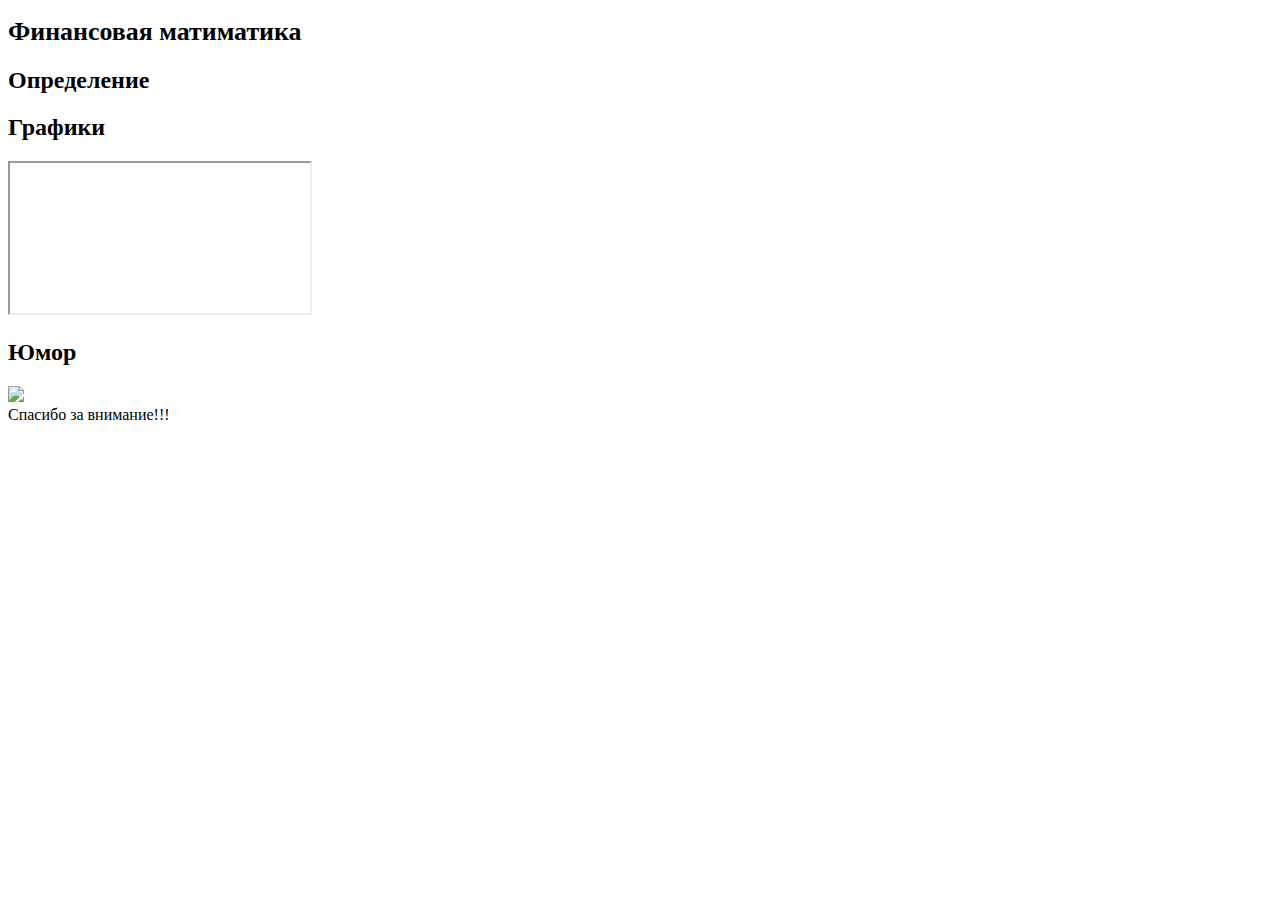
==== index.html @ 7f33ef76 "commit" ====
<!doctype html>
<html>
	<head>
		<meta charset="utf-8">
		<meta name="viewport" content="width=device-width, initial-scale=1.0, maximum-scale=1.0, user-scalable=no">

		<title>Финансовая математика</title>

		<link rel="stylesheet" href="dist/reset.css">
		<link rel="stylesheet" href="dist/reveal.css">
		<link rel="stylesheet" href="dist/theme/blood.css" id="theme">

		<!-- Theme used for syntax highlighted code -->
		<link rel="stylesheet" href="plugin/highlight/monokai.css" id="highlight-theme">
	</head>
	<body>
		<div class="reveal">
			<div class="slides">
				<section class="center" style="font-size: 81%;">
					<h1>Финансовая матиматика</h1>
				</section>
				<section class="center">
					<h2>Определение</h2>
				</section>
				<section data-markdown="markdown/fm.md"></section>
				<section>
					<section data-markdown style="font-size: 81%;">
						<script type="text/template">
							### Формулы наращения. Простые проценты

							Формула наращения: $S=P(1+ni)$

							Формула дисконтирования:
							$
							P=\dfrac{S}{1+ni}
							$

							Обозначения:  
							- $S$ - наращенная функция 
							- $P$ - изначальная сумма
							- $n$ - срок хранения
							- $i$ - ставка в годовых

						</script>
					</section>		
				</section>
				<section>
					<section data-markdown style="font-size: 81%;">
						<script type="text/template">
							### Формулы наращения. Сложные проценты

							Формула наращения: $S=P(1+i)^n$

							Формула дисконтирования:
							$
							P=S(1-d)^n
							$

							Обозначения:  
							- $S$ - наращенная функция 
							- $P$ - изначальная сумма
							- $n$ - срок хранения
							- $d$ - годовая учетная ставка ($0$<$d$<$1$)

						</script>
					</section>		
				</section>
				<section>
					<section data-markdown style="font-size: 81%;">
						<script type="text/template">
							### 3 Практики начисления процентов

							1. Германская - приблизительное число дней и финансовый год. 

							$n=\dfrac{360}{360}$	
						</script>
					</section>		
				</section>
				<section>
					<section data-markdown style="font-size: 81%;">
						<script type="text/template">
							### 3 Практики начисления процентов

							2. Французская - точное число дней проведения операции и финансовый год.
							
							$n=\dfrac{365}{360}$
						</script>
					</section>		
				</section>
				<section>
					<section data-markdown style="font-size: 81%;">
						<script type="text/template">
							### 3 Практики начисления процентов

							3. Английская - точное число дней проведения операции и фактическое количество дней в году.
							
							$n=\dfrac{365}{365}$ или $n=\dfrac{365}{366}$
						</script>
					</section>		
				</section>

				<section>
					<section data-markdown style="font-size: 81%;">
						<script type="text/template">
							### Примеры. Германский подход

							$P$ = 1000 руб.

							$i$ = 8%

							$K$= с 1 февраля по 31 мая

							S = 1000*(1+0.08*$\dfrac{120}{360}$) = 1026.67
						</script>
					</section>		
				</section>
				<section>
					<section data-markdown style="font-size: 81%;">
						<script type="text/template">
							### Примеры. Французский подход

							$P$ = 1000 руб.

							$i$ = 8%

							$K$= с 1 февраля по 31 мая

							S = 1000*(1+0.08*$\dfrac{119}{360}$) = 1026.44
						</script>
					</section>		
				</section>
				<section>
					<section data-markdown style="font-size: 81%;">
						<script type="text/template">
							### Примеры. Английский подход

							$P$ = 1000 руб.

							$i$ = 8%

							$K$= с 1 февраля по 31 мая (високосный год)

							S = 1000*(1+0.08*$\dfrac{120}{366}$) = 1026.23
						</script>
					</section>		
				</section>
				
				
				<section class="center">
					<h2>Графики</h2>
				</section>
					<section data-markdown="markdown/line_chart.md"></section>
					<section data-markdown="markdown/candlestick.md"></section>
					<section data-fullscreen>
						<iframe data-src="html/candlestick.html"
						class="stretch"></iframe>
					</section>
					<section class="center">
						<h2>Юмор</h2>
						<!-- Высокое качество-->
						<section data-background-image="html/img/bez.png" data-background-size="contain"></section>
						<!-- Вертикальная-->
						<section data-background-image="html/img/max.jpg" data-background-size="contain"></section>
						<!-- Низкого качество-->
						<section><img src="html/img/images.jfif"></section>
					</section>
					<section class="center" data-menu-title="Заключительный">
						Спасибо за внимание!!!
					</section>
			</div>
		</div>

		<script src="dist/reveal.js"></script>
		<script src="plugin/notes/notes.js"></script>
		<script src="plugin/markdown/markdown.js"></script>
		<script src="plugin/highlight/highlight.js"></script>
		<script>
			// More info about initialization & config:
			// - https://revealjs.com/initialization/
			// - https://revealjs.com/config/
			Reveal.initialize({
				hash: true,
				center: false,
				slideNumber: true,
				controls:true,
				dependencies:[
					{
						src:'plugin/menu/menu.js'
					},
					{
						src:'plugin/fullscreen/fullscreen.js'
					},
					{
						src:'plugin/katex/katex.js',
						async:true,
					},
				],

			menu: {
				numbers: true,
				markers: true,
			},
				// Learn about plugins: https://revealjs.com/plugins/
				plugins: [ RevealMarkdown, RevealHighlight, RevealNotes ]
			});
		</script>
	</body>
</html>
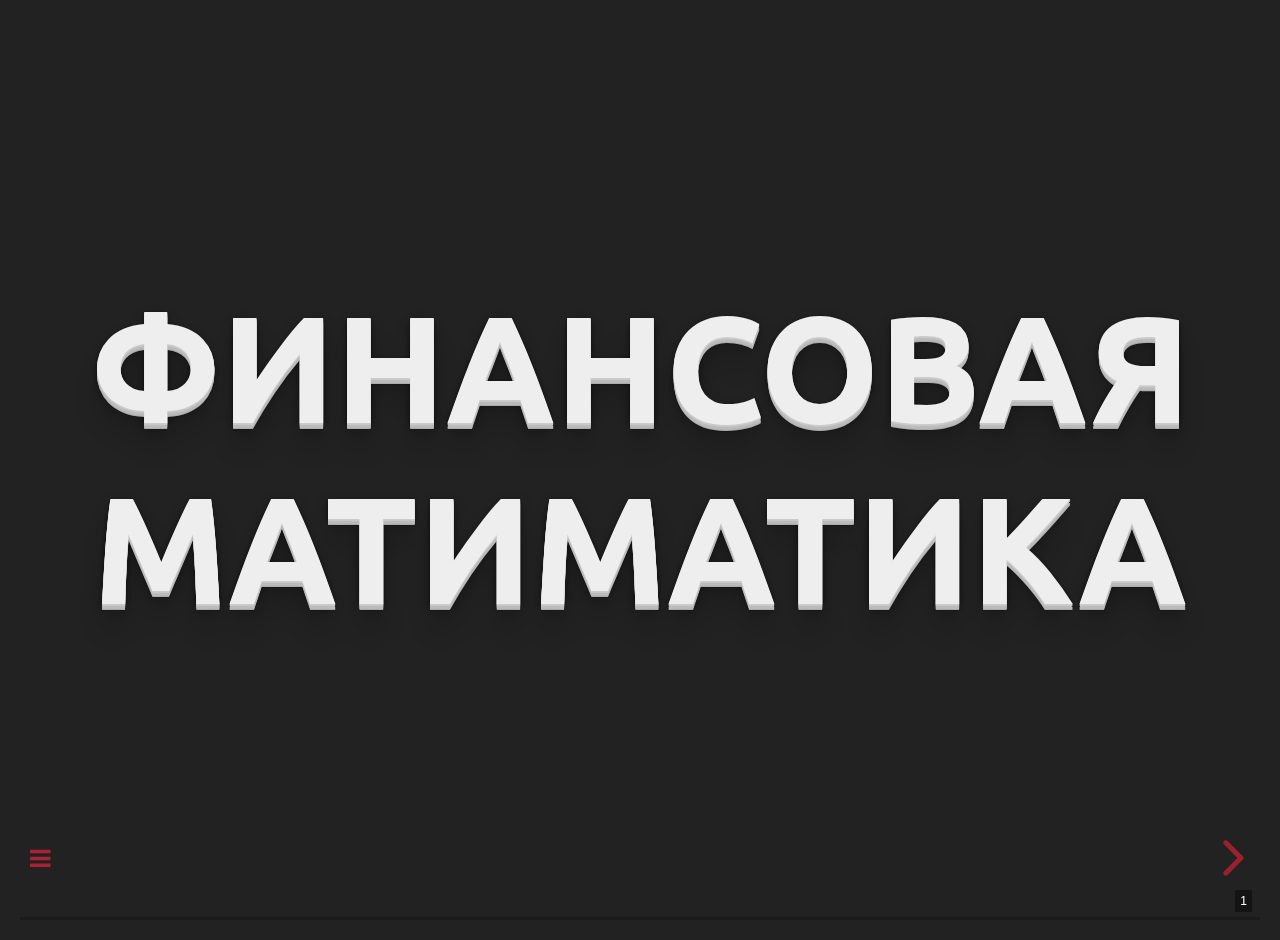
==== commit 576dff71: "commit" ====
--- a/index.html
+++ b/index.html
@@ -144,31 +144,547 @@
 						</script>
 					</section>		
 				</section>
+				<style>
+					body {
+					font-family: Arial, sans-serif;
+					background-color: #f2f2f2;
+					padding: 20px;
+					}
+
+					h1 {
+					text-align: center;
+					color: #333;
+					margin-bottom: 20px;
+					}
+
+					form {
+					background-color: #fff;
+					border-radius: 10px;
+					padding: 20px;
+					box-shadow: 0 0 10px rgba(0, 0, 0, 0.2);
+					}
+
+					label {
+					display: block;
+					margin-bottom: 10px;
+					color: #555;
+					}
+
+					input[type="number"] {
+					width: 100%;
+					padding: 10px;
+					border-radius: 5px;
+					border: none;
+					background-color: #f2f2f2;
+					margin-bottom: 20px;
+					font-size: 16px;
+					}
+
+					input[type="submit"] {
+					background-color: #4caf50;
+					color: #fff;
+					padding: 10px 20px;
+					border: none;
+					border-radius: 5px;
+					cursor: pointer;
+					font-size: 16px;
+					}
+
+					input[type="submit"]:hover {
+					background-color: #3e8e41;
+					}
+
+					.result {
+					background-color: #fff;
+					border-radius: 10px;
+					padding: 20px;
+					box-shadow: 0 0 10px rgba(0, 0, 0, 0.2);
+					margin-top: 20px;
+					}
+
+					.result h2 {
+					margin-top: 0;
+					color: #333;
+					margin-bottom: 20px;
+					}
+
+					.result p {
+					font-size: 20px;
+					color: #555;
+					margin-bottom: 10px;
+					}
+
+					.sum {
+					color: #4caf50;
+					font-weight: bold;
+					}
+
+					.sum::after {
+					content: "\20BD";
+					margin-left: 5px;
+					}
+				</style>
+				<section style="font-size: 30%;">
+					<h3>Кредитный калькулятор.Французский подход</h3>
+
+					<!-- Форма кредитного калькулятора -->
+					<form id="loan-form">
+					<label>Сумма кредита:</label>
+					<input
+						type="number"
+						id="amount"
+						placeholder="Введите сумму кредита"
+						required
+					/>
+
+					<label >Процентная ставка:</label>
+					<input
+						type="number"
+						step="0.01"
+						id="interest"
+						placeholder="Введите процентную ставку"
+						required
+					/>
+
+					<label>Срок погашения:</label>
+					<input
+						type="number"
+						id="days"
+						placeholder="Введите срок погашения в днях"
+						required
+					/>
+
+					<input type="submit" value="Рассчитать" />
+					</form>
+
+					<!-- Раздел результатов кредитного калькулятора -->
+					<div id="results" class="result"></div>
+				</section>
+
+
+
+
+				<style>
+					body {
+					font-family: Arial, sans-serif;
+					background-color: #f2f2f2;
+					padding: 20px;
+					}
+
+					h1 {
+					text-align: center;
+					color: #333;
+					margin-bottom: 20px;
+					}
+
+					form {
+					background-color: #fff;
+					border-radius: 10px;
+					padding: 20px;
+					box-shadow: 0 0 10px rgba(0, 0, 0, 0.2);
+					}
+
+					label {
+					display: block;
+					margin-bottom: 10px;
+					color: #555;
+					}
+
+					input[type="number"] {
+					width: 100%;
+					padding: 10px;
+					border-radius: 5px;
+					border: none;
+					background-color: #f2f2f2;
+					margin-bottom: 20px;
+					font-size: 16px;
+					}
+
+					input[type="submit"] {
+					background-color: #4caf50;
+					color: #fff;
+					padding: 10px 20px;
+					border: none;
+					border-radius: 5px;
+					cursor: pointer;
+					font-size: 16px;
+					}
+
+					input[type="submit"]:hover {
+					background-color: #3e8e41;
+					}
+
+					.result {
+					background-color: #fff;
+					border-radius: 10px;
+					padding: 20px;
+					box-shadow: 0 0 10px rgba(0, 0, 0, 0.2);
+					margin-top: 20px;
+					}
+
+					.result h2 {
+					margin-top: 0;
+					color: #333;
+					margin-bottom: 20px;
+					}
+
+					.result p {
+					font-size: 20px;
+					color: #555;
+					margin-bottom: 10px;
+					}
+
+					.sum {
+					color: #4caf50;
+					font-weight: bold;
+					}
+
+					.sum::after {
+					content: "\20BD";
+					margin-left: 5px;
+					}
+				</style>
+				<section style="font-size: 30%;">
+					<h3>Кредитный калькулятор.Германский подход</h3>
+
+					<!-- Форма кредитного калькулятора -->
+					<form id="loan-form1">
+					<label>Сумма кредита:</label>
+					<input
+						type="number"
+						id="amount"
+						placeholder="Введите сумму кредита"
+						required
+					/>
+
+					<label >Процентная ставка:</label>
+					<input
+						type="number"
+						step="0.01"
+						id="interest"
+						placeholder="Введите процентную ставку"
+						required
+					/>
+
+					<label>Срок погашения:</label>
+					<input
+						type="number"
+						id="days"
+						placeholder="Введите срок погашения в днях"
+						required
+					/>
+
+					<input id="k2" type="submit" value="Рассчитать" />
+					</form>
+
+					<!-- Раздел результатов кредитного калькулятора -->
+					<div id="results2" class="result"></div>
+				</section>
+
+
+				<style>
+					body {
+					font-family: Arial, sans-serif;
+					background-color: #f2f2f2;
+					padding: 20px;
+					}
+
+					h1 {
+					text-align: center;
+					color: #333;
+					margin-bottom: 20px;
+					}
+
+					form {
+					background-color: #fff;
+					border-radius: 10px;
+					padding: 20px;
+					box-shadow: 0 0 10px rgba(0, 0, 0, 0.2);
+					}
+
+					label {
+					display: block;
+					margin-bottom: 10px;
+					color: #555;
+					}
+
+					input[type="number"] {
+					width: 100%;
+					padding: 10px;
+					border-radius: 5px;
+					border: none;
+					background-color: #f2f2f2;
+					margin-bottom: 20px;
+					font-size: 16px;
+					}
+
+					input[type="submit"] {
+					background-color: #4caf50;
+					color: #fff;
+					padding: 10px 20px;
+					border: none;
+					border-radius: 5px;
+					cursor: pointer;
+					font-size: 16px;
+					}
+
+					input[type="submit"]:hover {
+					background-color: #3e8e41;
+					}
+
+					.result {
+					background-color: #fff;
+					border-radius: 10px;
+					padding: 20px;
+					box-shadow: 0 0 10px rgba(0, 0, 0, 0.2);
+					margin-top: 20px;
+					}
+
+					.result h2 {
+					margin-top: 0;
+					color: #333;
+					margin-bottom: 20px;
+					}
+
+					.result p {
+					font-size: 20px;
+					color: #555;
+					margin-bottom: 10px;
+					}
+
+					.sum {
+					color: #4caf50;
+					font-weight: bold;
+					}
+
+					.sum::after {
+					content: "\20BD";
+					margin-left: 5px;
+					}
+				</style>
+				<section style="font-size: 30%;">
+					<h3>Кредитный калькулятор.Английский подход</h3>
+
+					<!-- Форма кредитного калькулятора -->
+					<form id="loan-form2">
+					<label>Сумма кредита:</label>
+					<input
+						type="number"
+						id="amount"
+						placeholder="Введите сумму кредита"
+						required
+					/>
+
+					<label >Процентная ставка:</label>
+					<input
+						type="number"
+						step="0.01"
+						id="interest"
+						placeholder="Введите процентную ставку"
+						required
+					/>
+
+					<label>Срок погашения:</label>
+					<input
+						type="number"
+						id="days"
+						placeholder="Введите срок погашения в днях"
+						required
+					/>
+
+					<input id="k3" type="submit" value="Рассчитать" />
+					</form>
+
+					<!-- Раздел результатов кредитного калькулятора -->
+					<div id="results3" class="result"></div>
+				</section>
 				
-				
-				<section class="center">
-					<h2>Графики</h2>
-				</section>
-					<section data-markdown="markdown/line_chart.md"></section>
-					<section data-markdown="markdown/candlestick.md"></section>
-					<section data-fullscreen>
-						<iframe data-src="html/candlestick.html"
-						class="stretch"></iframe>
+					<section class="center" data-menu-title="Порядковый номер дней в год">
+						<h6>Порядковый номер дней в год</h6>
+						<!-- Высокое качество-->
+						<section>
+							<img src="html/img/tabl.png" width="400px">
+						</section>
 					</section>
-					<section class="center">
-						<h2>Юмор</h2>
+					<section class="center"  data-menu-title="Порядковый номер дней в год">
+						<section>
+							<img src="html/img/tablv.png" width="400px">
+						</section>
+					</section>
+
+					<section class="center" data-menu-title="Исходный код">
+						<h3>Исходный код</h3>
+						<section><img src="html/img/kod1.png" width="450px"></section>
+						<section><img src="html/img/kod2.png" width="450px"></section>
+						<section><img src="html/img/kod3.png" width="450px"></section>
+					</section>
+					
+
+
+					<section class="center" data-menu-title="Юмор">
+						<h3>Юмор</h3>
 						<!-- Высокое качество-->
-						<section data-background-image="html/img/bez.png" data-background-size="contain"></section>
+						<section><img src="html/img/bank.jfif" width="400px"></section>
+						<!-- Низкого качество-->
+						<section><img src="html/img/dobby.jfif"></section>
 						<!-- Вертикальная-->
-						<section data-background-image="html/img/max.jpg" data-background-size="contain"></section>
-						<!-- Низкого качество-->
-						<section><img src="html/img/images.jfif"></section>
+						<section data-background-image="html/img/db.jpg" data-background-size="contain"></section>
 					</section>
+
+
+
 					<section class="center" data-menu-title="Заключительный">
 						Спасибо за внимание!!!
 					</section>
+					
 			</div>
 		</div>
+		
+
+		<script>
+			// Функция для расчета ежемесячного платежа
+				function calculatePayment() {
+				// Получаем входные значения
+				var amount = document.getElementById("amount").value;
+				var interest = document.getElementById("interest").value;
+				var days = document.getElementById("days").value;
+
+				// Рассчитываем ежемесячную процентную ставку и количество платежей
+				var monthlyInterest = interest / 100 ;
+				var payments = (days-1) /360;
+
+				// Рассчитываем ежемесячный платеж
+				var x = amount*(1+payments*monthlyInterest);
+				var monthlyPayment = (amount * x * monthlyInterest) / (x - 1);
+
+				// Округляем ежемесячный платеж до двух знаков после запятой
+				monthlyPayment = monthlyPayment.toFixed(2);
+
+				// Рассчитываем общую сумму платежа
+				var totalPayment = (monthlyPayment * days).toFixed(2);
+
+				// Рассчитаем сумму переплат
+				var totalInterest = (x - amount).toFixed(2);
+
+				// Показываем результаты
+				var html = "<h2>Результаты</h2>";
+				html +=
+					"<p>Ежемесячный платеж: <span class='sum'>" +
+					monthlyPayment +
+					"</span></p>";
+				html +=
+					"<p>Общая сумма платежа: <span class='sum'>" + x + "</span></p>";
+				html += "<p>Переплата: <span class='sum'>" + totalInterest + "</span></p>";
+
+				// Обновляем раздел результатов
+				document.getElementById("results").innerHTML = html;
+				}
+
+				// Прикрепляем функцию расчета платежа к событию отправки формы
+				document.getElementById("loan-form").addEventListener("submit", function (e) {
+				e.preventDefault();
+				calculatePayment();
+				});
+		</script>
+
+
+
+
+		<script>
+			// Функция для расчета ежемесячного платежа
+				function calculatePayment1() {
+				// Получаем входные значения
+				var amount = document.getElementById("amount").value;
+				var interest = document.getElementById("interest").value;
+				var days = document.getElementById("days").value;
+
+				// Рассчитываем ежемесячную процентную ставку и количество платежей
+				var monthlyInterest = interest / 100 ;
+				var payments = days /360;
+
+				// Рассчитываем ежемесячный платеж
+				var x = amount*(1+payments*monthlyInterest);
+				var monthlyPayment = (amount * x * monthlyInterest) / (x - 1);
+
+				// Округляем ежемесячный платеж до двух знаков после запятой
+				monthlyPayment = monthlyPayment.toFixed(2);
+
+				// Рассчитываем общую сумму платежа
+				var totalPayment = (monthlyPayment * days).toFixed(2);
+
+				// Рассчитаем сумму переплат
+				var totalInterest = (x - amount).toFixed(2);
+
+				// Показываем результаты
+				var html = "<h2>Результаты</h2>";
+				html +=
+					"<p>Ежемесячный платеж: <span class='sum'>" +
+					monthlyPayment +
+					"</span></p>";
+				html +=
+					"<p>Общая сумма платежа: <span class='sum'>" + x + "</span></p>";
+				html += "<p>Переплата: <span class='sum'>" + totalInterest + "</span></p>";
+
+				// Обновляем раздел результатов
+				document.getElementById("results2").innerHTML = html;
+				}
+
+				// Прикрепляем функцию расчета платежа к событию отправки формы
+				document.getElementById("loan-form1").addEventListener("submit", function (e) {
+				e.preventDefault();
+				calculatePayment1();
+				});
+		</script>
+
+
+
+		<script>
+			// Функция для расчета ежемесячного платежа
+				function calculatePayment2() {
+				// Получаем входные значения
+				var amount = document.getElementById("amount").value;
+				var interest = document.getElementById("interest").value;
+				var days = document.getElementById("days").value;
+
+				// Рассчитываем ежемесячную процентную ставку и количество платежей
+				var monthlyInterest = interest / 100 ;
+				var payments = days /366;
+
+				// Рассчитываем ежемесячный платеж
+				var x = amount*(1+payments*monthlyInterest);
+				var monthlyPayment = (amount * x * monthlyInterest) / (x - 1);
+
+				// Округляем ежемесячный платеж до двух знаков после запятой
+				monthlyPayment = monthlyPayment.toFixed(2);
+
+				// Рассчитываем общую сумму платежа
+				var totalPayment = (monthlyPayment * days).toFixed(2);
+
+				// Рассчитаем сумму переплат
+				var totalInterest = (x - amount).toFixed(2);
+
+				// Показываем результаты
+				var html = "<h2>Результаты</h2>";
+				html +=
+					"<p>Ежемесячный платеж: <span class='sum'>" +
+					monthlyPayment +
+					"</span></p>";
+				html +=
+					"<p>Общая сумма платежа: <span class='sum'>" + x + "</span></p>";
+				html += "<p>Переплата: <span class='sum'>" + totalInterest + "</span></p>";
+
+				// Обновляем раздел результатов
+				document.getElementById("results3").innerHTML = html;
+				}
+
+				// Прикрепляем функцию расчета платежа к событию отправки формы
+				document.getElementById("loan-form2").addEventListener("submit", function (e) {
+				e.preventDefault();
+				calculatePayment2();
+				});
+		</script>
+
+
 
 		<script src="dist/reveal.js"></script>
 		<script src="plugin/notes/notes.js"></script>
--- a/dist/reveal.css
+++ b/dist/reveal.css
@@ -0,0 +1,8 @@
+/*!
+* reveal.js 4.0.2
+* https://revealjs.com
+* MIT licensed
+*
+* Copyright (C) 2020 Hakim El Hattab, https://hakim.se
+*/
+.reveal .r-stretch,.reveal .stretch{max-width:none;max-height:none}.reveal pre.r-stretch code,.reveal pre.stretch code{height:100%;max-height:100%;box-sizing:border-box}.reveal .r-stack{display:grid}.reveal .r-stack>*{grid-area:1/1;margin:auto}.reveal .r-hstack,.reveal .r-vstack{display:flex}.reveal .r-vstack{flex-direction:column;align-items:center;justify-content:center}.reveal .r-hstack{flex-direction:row;align-items:center;justify-content:center}.reveal .items-stretch{align-items:stretch}.reveal .items-start{align-items:flex-start}.reveal .items-center{align-items:center}.reveal .items-end{align-items:flex-end}.reveal .justify-between{justify-content:space-between}.reveal .justify-around{justify-content:space-around}.reveal .justify-start{justify-content:flex-start}.reveal .justify-center{justify-content:center}.reveal .justify-end{justify-content:flex-end}html.reveal-full-page{width:100%;height:100%;height:100vh;height:calc(var(--vh,1vh) * 100);overflow:hidden}.reveal-viewport{height:100%;overflow:hidden;position:relative;line-height:1;margin:0;background-color:#fff;color:#000}.reveal .slides section .fragment{opacity:0;visibility:hidden;transition:all .2s ease;will-change:opacity}.reveal .slides section .fragment.visible{opacity:1;visibility:inherit}.reveal .slides section .fragment.disabled{transition:none}.reveal .slides section .fragment.grow{opacity:1;visibility:inherit}.reveal .slides section .fragment.grow.visible{transform:scale(1.3)}.reveal .slides section .fragment.shrink{opacity:1;visibility:inherit}.reveal .slides section .fragment.shrink.visible{transform:scale(.7)}.reveal .slides section .fragment.zoom-in{transform:scale(.1)}.reveal .slides section .fragment.zoom-in.visible{transform:none}.reveal .slides section .fragment.fade-out{opacity:1;visibility:inherit}.reveal .slides section .fragment.fade-out.visible{opacity:0;visibility:hidden}.reveal .slides section .fragment.semi-fade-out{opacity:1;visibility:inherit}.reveal .slides section .fragment.semi-fade-out.visible{opacity:.5;visibility:inherit}.reveal .slides section .fragment.strike{opacity:1;visibility:inherit}.reveal .slides section .fragment.strike.visible{text-decoration:line-through}.reveal .slides section .fragment.fade-up{transform:translate(0,40px)}.reveal .slides section .fragment.fade-up.visible{transform:translate(0,0)}.reveal .slides section .fragment.fade-down{transform:translate(0,-40px)}.reveal .slides section .fragment.fade-down.visible{transform:translate(0,0)}.reveal .slides section .fragment.fade-right{transform:translate(-40px,0)}.reveal .slides section .fragment.fade-right.visible{transform:translate(0,0)}.reveal .slides section .fragment.fade-left{transform:translate(40px,0)}.reveal .slides section .fragment.fade-left.visible{transform:translate(0,0)}.reveal .slides section .fragment.current-visible,.reveal .slides section .fragment.fade-in-then-out{opacity:0;visibility:hidden}.reveal .slides section .fragment.current-visible.current-fragment,.reveal .slides section .fragment.fade-in-then-out.current-fragment{opacity:1;visibility:inherit}.reveal .slides section .fragment.fade-in-then-semi-out{opacity:0;visibility:hidden}.reveal .slides section .fragment.fade-in-then-semi-out.visible{opacity:.5;visibility:inherit}.reveal .slides section .fragment.fade-in-then-semi-out.current-fragment{opacity:1;visibility:inherit}.reveal .slides section .fragment.highlight-blue,.reveal .slides section .fragment.highlight-current-blue,.reveal .slides section .fragment.highlight-current-green,.reveal .slides section .fragment.highlight-current-red,.reveal .slides section .fragment.highlight-green,.reveal .slides section .fragment.highlight-red{opacity:1;visibility:inherit}.reveal .slides section .fragment.highlight-red.visible{color:#ff2c2d}.reveal .slides section .fragment.highlight-green.visible{color:#17ff2e}.reveal .slides section .fragment.highlight-blue.visible{color:#1b91ff}.reveal .slides section .fragment.highlight-current-red.current-fragment{color:#ff2c2d}.reveal .slides section .fragment.highlight-current-green.current-fragment{color:#17ff2e}.reveal .slides section .fragment.highlight-current-blue.current-fragment{color:#1b91ff}.reveal:after{content:'';font-style:italic}.reveal iframe{z-index:1}.reveal a{position:relative}@keyframes bounce-right{0%,10%,25%,40%,50%{transform:translateX(0)}20%{transform:translateX(10px)}30%{transform:translateX(-5px)}}@keyframes bounce-left{0%,10%,25%,40%,50%{transform:translateX(0)}20%{transform:translateX(-10px)}30%{transform:translateX(5px)}}@keyframes bounce-down{0%,10%,25%,40%,50%{transform:translateY(0)}20%{transform:translateY(10px)}30%{transform:translateY(-5px)}}.reveal .controls{display:none;position:absolute;top:auto;bottom:12px;right:12px;left:auto;z-index:11;color:#000;pointer-events:none;font-size:10px}.reveal .controls button{position:absolute;padding:0;background-color:transparent;border:0;outline:0;cursor:pointer;color:currentColor;transform:scale(.9999);transition:color .2s ease,opacity .2s ease,transform .2s ease;z-index:2;pointer-events:auto;font-size:inherit;visibility:hidden;opacity:0;-webkit-appearance:none;-webkit-tap-highlight-color:transparent}.reveal .controls .controls-arrow:after,.reveal .controls .controls-arrow:before{content:'';position:absolute;top:0;left:0;width:2.6em;height:.5em;border-radius:.25em;background-color:currentColor;transition:all .15s ease,background-color .8s ease;transform-origin:.2em 50%;will-change:transform}.reveal .controls .controls-arrow{position:relative;width:3.6em;height:3.6em}.reveal .controls .controls-arrow:before{transform:translateX(.5em) translateY(1.55em) rotate(45deg)}.reveal .controls .controls-arrow:after{transform:translateX(.5em) translateY(1.55em) rotate(-45deg)}.reveal .controls .controls-arrow:hover:before{transform:translateX(.5em) translateY(1.55em) rotate(40deg)}.reveal .controls .controls-arrow:hover:after{transform:translateX(.5em) translateY(1.55em) rotate(-40deg)}.reveal .controls .controls-arrow:active:before{transform:translateX(.5em) translateY(1.55em) rotate(36deg)}.reveal .controls .controls-arrow:active:after{transform:translateX(.5em) translateY(1.55em) rotate(-36deg)}.reveal .controls .navigate-left{right:6.4em;bottom:3.2em;transform:translateX(-10px)}.reveal .controls .navigate-left.highlight{animation:bounce-left 2s 50 both ease-out}.reveal .controls .navigate-right{right:0;bottom:3.2em;transform:translateX(10px)}.reveal .controls .navigate-right .controls-arrow{transform:rotate(180deg)}.reveal .controls .navigate-right.highlight{animation:bounce-right 2s 50 both ease-out}.reveal .controls .navigate-up{right:3.2em;bottom:6.4em;transform:translateY(-10px)}.reveal .controls .navigate-up .controls-arrow{transform:rotate(90deg)}.reveal .controls .navigate-down{right:3.2em;bottom:-1.4em;padding-bottom:1.4em;transform:translateY(10px)}.reveal .controls .navigate-down .controls-arrow{transform:rotate(-90deg)}.reveal .controls .navigate-down.highlight{animation:bounce-down 2s 50 both ease-out}.reveal .controls[data-controls-back-arrows=faded] .navigate-up.enabled{opacity:.3}.reveal .controls[data-controls-back-arrows=faded] .navigate-up.enabled:hover{opacity:1}.reveal .controls[data-controls-back-arrows=hidden] .navigate-up.enabled{opacity:0;visibility:hidden}.reveal .controls .enabled{visibility:visible;opacity:.9;cursor:pointer;transform:none}.reveal .controls .enabled.fragmented{opacity:.5}.reveal .controls .enabled.fragmented:hover,.reveal .controls .enabled:hover{opacity:1}.reveal:not(.rtl) .controls[data-controls-back-arrows=faded] .navigate-left.enabled{opacity:.3}.reveal:not(.rtl) .controls[data-controls-back-arrows=faded] .navigate-left.enabled:hover{opacity:1}.reveal:not(.rtl) .controls[data-controls-back-arrows=hidden] .navigate-left.enabled{opacity:0;visibility:hidden}.reveal.rtl .controls[data-controls-back-arrows=faded] .navigate-right.enabled{opacity:.3}.reveal.rtl .controls[data-controls-back-arrows=faded] .navigate-right.enabled:hover{opacity:1}.reveal.rtl .controls[data-controls-back-arrows=hidden] .navigate-right.enabled{opacity:0;visibility:hidden}.reveal[data-navigation-mode=linear].has-horizontal-slides .navigate-down,.reveal[data-navigation-mode=linear].has-horizontal-slides .navigate-up{display:none}.reveal:not(.has-vertical-slides) .controls .navigate-left,.reveal[data-navigation-mode=linear].has-horizontal-slides .navigate-left{bottom:1.4em;right:5.5em}.reveal:not(.has-vertical-slides) .controls .navigate-right,.reveal[data-navigation-mode=linear].has-horizontal-slides .navigate-right{bottom:1.4em;right:.5em}.reveal:not(.has-horizontal-slides) .controls .navigate-up{right:1.4em;bottom:5em}.reveal:not(.has-horizontal-slides) .controls .navigate-down{right:1.4em;bottom:.5em}.reveal.has-dark-background .controls{color:#fff}.reveal.has-light-background .controls{color:#000}.reveal.no-hover .controls .controls-arrow:active:before,.reveal.no-hover .controls .controls-arrow:hover:before{transform:translateX(.5em) translateY(1.55em) rotate(45deg)}.reveal.no-hover .controls .controls-arrow:active:after,.reveal.no-hover .controls .controls-arrow:hover:after{transform:translateX(.5em) translateY(1.55em) rotate(-45deg)}@media screen and (min-width:500px){.reveal .controls[data-controls-layout=edges]{top:0;right:0;bottom:0;left:0}.reveal .controls[data-controls-layout=edges] .navigate-down,.reveal .controls[data-controls-layout=edges] .navigate-left,.reveal .controls[data-controls-layout=edges] .navigate-right,.reveal .controls[data-controls-layout=edges] .navigate-up{bottom:auto;right:auto}.reveal .controls[data-controls-layout=edges] .navigate-left{top:50%;left:.8em;margin-top:-1.8em}.reveal .controls[data-controls-layout=edges] .navigate-right{top:50%;right:.8em;margin-top:-1.8em}.reveal .controls[data-controls-layout=edges] .navigate-up{top:.8em;left:50%;margin-left:-1.8em}.reveal .controls[data-controls-layout=edges] .navigate-down{bottom:-.3em;left:50%;margin-left:-1.8em}}.reveal .progress{position:absolute;display:none;height:3px;width:100%;bottom:0;left:0;z-index:10;background-color:rgba(0,0,0,.2);color:#fff}.reveal .progress:after{content:'';display:block;position:absolute;height:10px;width:100%;top:-10px}.reveal .progress span{display:block;height:100%;width:100%;background-color:currentColor;transition:transform .8s cubic-bezier(.26,.86,.44,.985);transform-origin:0 0;transform:scaleX(0)}.reveal .slide-number{position:absolute;display:block;right:8px;bottom:8px;z-index:31;font-family:Helvetica,sans-serif;font-size:12px;line-height:1;color:#fff;background-color:rgba(0,0,0,.4);padding:5px}.reveal .slide-number a{color:currentColor}.reveal .slide-number-delimiter{margin:0 3px}.reveal{position:relative;width:100%;height:100%;overflow:hidden;touch-action:pinch-zoom}.reveal.embedded{touch-action:pan-y}.reveal .slides{position:absolute;width:100%;height:100%;top:0;right:0;bottom:0;left:0;margin:auto;pointer-events:none;overflow:visible;z-index:1;text-align:center;perspective:600px;perspective-origin:50% 40%}.reveal .slides>section{perspective:600px}.reveal .slides>section,.reveal .slides>section>section{display:none;position:absolute;width:100%;padding:20px 0;pointer-events:auto;z-index:10;transform-style:flat;transition:transform-origin .8s cubic-bezier(.26,.86,.44,.985),transform .8s cubic-bezier(.26,.86,.44,.985),visibility .8s cubic-bezier(.26,.86,.44,.985),opacity .8s cubic-bezier(.26,.86,.44,.985)}.reveal[data-transition-speed=fast] .slides section{transition-duration:.4s}.reveal[data-transition-speed=slow] .slides section{transition-duration:1.2s}.reveal .slides section[data-transition-speed=fast]{transition-duration:.4s}.reveal .slides section[data-transition-speed=slow]{transition-duration:1.2s}.reveal .slides>section.stack{padding-top:0;padding-bottom:0;pointer-events:none;height:100%}.reveal .slides>section.present,.reveal .slides>section>section.present{display:block;z-index:11;opacity:1}.reveal .slides>section:empty,.reveal .slides>section>section:empty,.reveal .slides>section>section[data-background-interactive],.reveal .slides>section[data-background-interactive]{pointer-events:none}.reveal.center,.reveal.center .slides,.reveal.center .slides section{min-height:0!important}.reveal .slides>section:not(.present),.reveal .slides>section>section:not(.present){pointer-events:none}.reveal.overview .slides>section,.reveal.overview .slides>section>section{pointer-events:auto}.reveal .slides>section.future,.reveal .slides>section.past,.reveal .slides>section>section.future,.reveal .slides>section>section.past{opacity:0}.reveal.slide section{-webkit-backface-visibility:hidden;backface-visibility:hidden}.reveal .slides>section[data-transition=slide].past,.reveal .slides>section[data-transition~=slide-out].past,.reveal.slide .slides>section:not([data-transition]).past{transform:translate(-150%,0)}.reveal .slides>section[data-transition=slide].future,.reveal .slides>section[data-transition~=slide-in].future,.reveal.slide .slides>section:not([data-transition]).future{transform:translate(150%,0)}.reveal .slides>section>section[data-transition=slide].past,.reveal .slides>section>section[data-transition~=slide-out].past,.reveal.slide .slides>section>section:not([data-transition]).past{transform:translate(0,-150%)}.reveal .slides>section>section[data-transition=slide].future,.reveal .slides>section>section[data-transition~=slide-in].future,.reveal.slide .slides>section>section:not([data-transition]).future{transform:translate(0,150%)}.reveal.linear section{-webkit-backface-visibility:hidden;backface-visibility:hidden}.reveal .slides>section[data-transition=linear].past,.reveal .slides>section[data-transition~=linear-out].past,.reveal.linear .slides>section:not([data-transition]).past{transform:translate(-150%,0)}.reveal .slides>section[data-transition=linear].future,.reveal .slides>section[data-transition~=linear-in].future,.reveal.linear .slides>section:not([data-transition]).future{transform:translate(150%,0)}.reveal .slides>section>section[data-transition=linear].past,.reveal .slides>section>section[data-transition~=linear-out].past,.reveal.linear .slides>section>section:not([data-transition]).past{transform:translate(0,-150%)}.reveal .slides>section>section[data-transition=linear].future,.reveal .slides>section>section[data-transition~=linear-in].future,.reveal.linear .slides>section>section:not([data-transition]).future{transform:translate(0,150%)}.reveal .slides section[data-transition=default].stack,.reveal.default .slides section.stack{transform-style:preserve-3d}.reveal .slides>section[data-transition=default].past,.reveal .slides>section[data-transition~=default-out].past,.reveal.default .slides>section:not([data-transition]).past{transform:translate3d(-100%,0,0) rotateY(-90deg) translate3d(-100%,0,0)}.reveal .slides>section[data-transition=default].future,.reveal .slides>section[data-transition~=default-in].future,.reveal.default .slides>section:not([data-transition]).future{transform:translate3d(100%,0,0) rotateY(90deg) translate3d(100%,0,0)}.reveal .slides>section>section[data-transition=default].past,.reveal .slides>section>section[data-transition~=default-out].past,.reveal.default .slides>section>section:not([data-transition]).past{transform:translate3d(0,-300px,0) rotateX(70deg) translate3d(0,-300px,0)}.reveal .slides>section>section[data-transition=default].future,.reveal .slides>section>section[data-transition~=default-in].future,.reveal.default .slides>section>section:not([data-transition]).future{transform:translate3d(0,300px,0) rotateX(-70deg) translate3d(0,300px,0)}.reveal .slides section[data-transition=convex].stack,.reveal.convex .slides section.stack{transform-style:preserve-3d}.reveal .slides>section[data-transition=convex].past,.reveal .slides>section[data-transition~=convex-out].past,.reveal.convex .slides>section:not([data-transition]).past{transform:translate3d(-100%,0,0) rotateY(-90deg) translate3d(-100%,0,0)}.reveal .slides>section[data-transition=convex].future,.reveal .slides>section[data-transition~=convex-in].future,.reveal.convex .slides>section:not([data-transition]).future{transform:translate3d(100%,0,0) rotateY(90deg) translate3d(100%,0,0)}.reveal .slides>section>section[data-transition=convex].past,.reveal .slides>section>section[data-transition~=convex-out].past,.reveal.convex .slides>section>section:not([data-transition]).past{transform:translate3d(0,-300px,0) rotateX(70deg) translate3d(0,-300px,0)}.reveal .slides>section>section[data-transition=convex].future,.reveal .slides>section>section[data-transition~=convex-in].future,.reveal.convex .slides>section>section:not([data-transition]).future{transform:translate3d(0,300px,0) rotateX(-70deg) translate3d(0,300px,0)}.reveal .slides section[data-transition=concave].stack,.reveal.concave .slides section.stack{transform-style:preserve-3d}.reveal .slides>section[data-transition=concave].past,.reveal .slides>section[data-transition~=concave-out].past,.reveal.concave .slides>section:not([data-transition]).past{transform:translate3d(-100%,0,0) rotateY(90deg) translate3d(-100%,0,0)}.reveal .slides>section[data-transition=concave].future,.reveal .slides>section[data-transition~=concave-in].future,.reveal.concave .slides>section:not([data-transition]).future{transform:translate3d(100%,0,0) rotateY(-90deg) translate3d(100%,0,0)}.reveal .slides>section>section[data-transition=concave].past,.reveal .slides>section>section[data-transition~=concave-out].past,.reveal.concave .slides>section>section:not([data-transition]).past{transform:translate3d(0,-80%,0) rotateX(-70deg) translate3d(0,-80%,0)}.reveal .slides>section>section[data-transition=concave].future,.reveal .slides>section>section[data-transition~=concave-in].future,.reveal.concave .slides>section>section:not([data-transition]).future{transform:translate3d(0,80%,0) rotateX(70deg) translate3d(0,80%,0)}.reveal .slides section[data-transition=zoom],.reveal.zoom .slides section:not([data-transition]){transition-timing-function:ease}.reveal .slides>section[data-transition=zoom].past,.reveal .slides>section[data-transition~=zoom-out].past,.reveal.zoom .slides>section:not([data-transition]).past{visibility:hidden;transform:scale(16)}.reveal .slides>section[data-transition=zoom].future,.reveal .slides>section[data-transition~=zoom-in].future,.reveal.zoom .slides>section:not([data-transition]).future{visibility:hidden;transform:scale(.2)}.reveal .slides>section>section[data-transition=zoom].past,.reveal .slides>section>section[data-transition~=zoom-out].past,.reveal.zoom .slides>section>section:not([data-transition]).past{transform:scale(16)}.reveal .slides>section>section[data-transition=zoom].future,.reveal .slides>section>section[data-transition~=zoom-in].future,.reveal.zoom .slides>section>section:not([data-transition]).future{transform:scale(.2)}.reveal.cube .slides{perspective:1300px}.reveal.cube .slides section{padding:30px;min-height:700px;-webkit-backface-visibility:hidden;backface-visibility:hidden;box-sizing:border-box;transform-style:preserve-3d}.reveal.center.cube .slides section{min-height:0}.reveal.cube .slides section:not(.stack):before{content:'';position:absolute;display:block;width:100%;height:100%;left:0;top:0;background:rgba(0,0,0,.1);border-radius:4px;transform:translateZ(-20px)}.reveal.cube .slides section:not(.stack):after{content:'';position:absolute;display:block;width:90%;height:30px;left:5%;bottom:0;background:0 0;z-index:1;border-radius:4px;box-shadow:0 95px 25px rgba(0,0,0,.2);transform:translateZ(-90px) rotateX(65deg)}.reveal.cube .slides>section.stack{padding:0;background:0 0}.reveal.cube .slides>section.past{transform-origin:100% 0;transform:translate3d(-100%,0,0) rotateY(-90deg)}.reveal.cube .slides>section.future{transform-origin:0 0;transform:translate3d(100%,0,0) rotateY(90deg)}.reveal.cube .slides>section>section.past{transform-origin:0 100%;transform:translate3d(0,-100%,0) rotateX(90deg)}.reveal.cube .slides>section>section.future{transform-origin:0 0;transform:translate3d(0,100%,0) rotateX(-90deg)}.reveal.page .slides{perspective-origin:0 50%;perspective:3000px}.reveal.page .slides section{padding:30px;min-height:700px;box-sizing:border-box;transform-style:preserve-3d}.reveal.page .slides section.past{z-index:12}.reveal.page .slides section:not(.stack):before{content:'';position:absolute;display:block;width:100%;height:100%;left:0;top:0;background:rgba(0,0,0,.1);transform:translateZ(-20px)}.reveal.page .slides section:not(.stack):after{content:'';position:absolute;display:block;width:90%;height:30px;left:5%;bottom:0;background:0 0;z-index:1;border-radius:4px;box-shadow:0 95px 25px rgba(0,0,0,.2);-webkit-transform:translateZ(-90px) rotateX(65deg)}.reveal.page .slides>section.stack{padding:0;background:0 0}.reveal.page .slides>section.past{transform-origin:0 0;transform:translate3d(-40%,0,0) rotateY(-80deg)}.reveal.page .slides>section.future{transform-origin:100% 0;transform:translate3d(0,0,0)}.reveal.page .slides>section>section.past{transform-origin:0 0;transform:translate3d(0,-40%,0) rotateX(80deg)}.reveal.page .slides>section>section.future{transform-origin:0 100%;transform:translate3d(0,0,0)}.reveal .slides section[data-transition=fade],.reveal.fade .slides section:not([data-transition]),.reveal.fade .slides>section>section:not([data-transition]){transform:none;transition:opacity .5s}.reveal.fade.overview .slides section,.reveal.fade.overview .slides>section>section{transition:none}.reveal .slides section[data-transition=none],.reveal.none .slides section:not([data-transition]){transform:none;transition:none}.reveal .pause-overlay{position:absolute;top:0;left:0;width:100%;height:100%;background:#000;visibility:hidden;opacity:0;z-index:100;transition:all 1s ease}.reveal .pause-overlay .resume-button{position:absolute;bottom:20px;right:20px;color:#ccc;border-radius:2px;padding:6px 14px;border:2px solid #ccc;font-size:16px;background:0 0;cursor:pointer}.reveal .pause-overlay .resume-button:hover{color:#fff;border-color:#fff}.reveal.paused .pause-overlay{visibility:visible;opacity:1}.reveal .no-transition,.reveal .no-transition *,.reveal .slides.disable-slide-transitions section{transition:none!important}.reveal .slides.disable-slide-transitions section{transform:none!important}.reveal .backgrounds{position:absolute;width:100%;height:100%;top:0;left:0;perspective:600px}.reveal .slide-background{display:none;position:absolute;width:100%;height:100%;opacity:0;visibility:hidden;overflow:hidden;background-color:rgba(0,0,0,0);transition:all .8s cubic-bezier(.26,.86,.44,.985)}.reveal .slide-background-content{position:absolute;width:100%;height:100%;background-position:50% 50%;background-repeat:no-repeat;background-size:cover}.reveal .slide-background.stack{display:block}.reveal .slide-background.present{opacity:1;visibility:visible;z-index:2}.print-pdf .reveal .slide-background{opacity:1!important;visibility:visible!important}.reveal .slide-background video{position:absolute;width:100%;height:100%;max-width:none;max-height:none;top:0;left:0;-o-object-fit:cover;object-fit:cover}.reveal .slide-background[data-background-size=contain] video{-o-object-fit:contain;object-fit:contain}.reveal>.backgrounds .slide-background[data-background-transition=none],.reveal[data-background-transition=none]>.backgrounds .slide-background{transition:none}.reveal>.backgrounds .slide-background[data-background-transition=slide],.reveal[data-background-transition=slide]>.backgrounds .slide-background{opacity:1;-webkit-backface-visibility:hidden;backface-visibility:hidden}.reveal>.backgrounds .slide-background.past[data-background-transition=slide],.reveal[data-background-transition=slide]>.backgrounds .slide-background.past{transform:translate(-100%,0)}.reveal>.backgrounds .slide-background.future[data-background-transition=slide],.reveal[data-background-transition=slide]>.backgrounds .slide-background.future{transform:translate(100%,0)}.reveal>.backgrounds .slide-background>.slide-background.past[data-background-transition=slide],.reveal[data-background-transition=slide]>.backgrounds .slide-background>.slide-background.past{transform:translate(0,-100%)}.reveal>.backgrounds .slide-background>.slide-background.future[data-background-transition=slide],.reveal[data-background-transition=slide]>.backgrounds .slide-background>.slide-background.future{transform:translate(0,100%)}.reveal>.backgrounds .slide-background.past[data-background-transition=convex],.reveal[data-background-transition=convex]>.backgrounds .slide-background.past{opacity:0;transform:translate3d(-100%,0,0) rotateY(-90deg) translate3d(-100%,0,0)}.reveal>.backgrounds .slide-background.future[data-background-transition=convex],.reveal[data-background-transition=convex]>.backgrounds .slide-background.future{opacity:0;transform:translate3d(100%,0,0) rotateY(90deg) translate3d(100%,0,0)}.reveal>.backgrounds .slide-background>.slide-background.past[data-background-transition=convex],.reveal[data-background-transition=convex]>.backgrounds .slide-background>.slide-background.past{opacity:0;transform:translate3d(0,-100%,0) rotateX(90deg) translate3d(0,-100%,0)}.reveal>.backgrounds .slide-background>.slide-background.future[data-background-transition=convex],.reveal[data-background-transition=convex]>.backgrounds .slide-background>.slide-background.future{opacity:0;transform:translate3d(0,100%,0) rotateX(-90deg) translate3d(0,100%,0)}.reveal>.backgrounds .slide-background.past[data-background-transition=concave],.reveal[data-background-transition=concave]>.backgrounds .slide-background.past{opacity:0;transform:translate3d(-100%,0,0) rotateY(90deg) translate3d(-100%,0,0)}.reveal>.backgrounds .slide-background.future[data-background-transition=concave],.reveal[data-background-transition=concave]>.backgrounds .slide-background.future{opacity:0;transform:translate3d(100%,0,0) rotateY(-90deg) translate3d(100%,0,0)}.reveal>.backgrounds .slide-background>.slide-background.past[data-background-transition=concave],.reveal[data-background-transition=concave]>.backgrounds .slide-background>.slide-background.past{opacity:0;transform:translate3d(0,-100%,0) rotateX(-90deg) translate3d(0,-100%,0)}.reveal>.backgrounds .slide-background>.slide-background.future[data-background-transition=concave],.reveal[data-background-transition=concave]>.backgrounds .slide-background>.slide-background.future{opacity:0;transform:translate3d(0,100%,0) rotateX(90deg) translate3d(0,100%,0)}.reveal>.backgrounds .slide-background[data-background-transition=zoom],.reveal[data-background-transition=zoom]>.backgrounds .slide-background{transition-timing-function:ease}.reveal>.backgrounds .slide-background.past[data-background-transition=zoom],.reveal[data-background-transition=zoom]>.backgrounds .slide-background.past{opacity:0;visibility:hidden;transform:scale(16)}.reveal>.backgrounds .slide-background.future[data-background-transition=zoom],.reveal[data-background-transition=zoom]>.backgrounds .slide-background.future{opacity:0;visibility:hidden;transform:scale(.2)}.reveal>.backgrounds .slide-background>.slide-background.past[data-background-transition=zoom],.reveal[data-background-transition=zoom]>.backgrounds .slide-background>.slide-background.past{opacity:0;visibility:hidden;transform:scale(16)}.reveal>.backgrounds .slide-background>.slide-background.future[data-background-transition=zoom],.reveal[data-background-transition=zoom]>.backgrounds .slide-background>.slide-background.future{opacity:0;visibility:hidden;transform:scale(.2)}.reveal[data-transition-speed=fast]>.backgrounds .slide-background{transition-duration:.4s}.reveal[data-transition-speed=slow]>.backgrounds .slide-background{transition-duration:1.2s}.reveal [data-auto-animate-target^=unmatched]{will-change:opacity}.reveal section[data-auto-animate]:not(.stack):not([data-auto-animate=running]) [data-auto-animate-target^=unmatched]{opacity:0}.reveal.overview{perspective-origin:50% 50%;perspective:700px}.reveal.overview .slides{-moz-transform-style:preserve-3d}.reveal.overview .slides section{height:100%;top:0!important;opacity:1!important;overflow:hidden;visibility:visible!important;cursor:pointer;box-sizing:border-box}.reveal.overview .slides section.present,.reveal.overview .slides section:hover{outline:10px solid rgba(150,150,150,.4);outline-offset:10px}.reveal.overview .slides section .fragment{opacity:1;transition:none}.reveal.overview .slides section:after,.reveal.overview .slides section:before{display:none!important}.reveal.overview .slides>section.stack{padding:0;top:0!important;background:0 0;outline:0;overflow:visible}.reveal.overview .backgrounds{perspective:inherit;-moz-transform-style:preserve-3d}.reveal.overview .backgrounds .slide-background{opacity:1;visibility:visible;outline:10px solid rgba(150,150,150,.1);outline-offset:10px}.reveal.overview .backgrounds .slide-background.stack{overflow:visible}.reveal.overview .slides section,.reveal.overview-deactivating .slides section{transition:none}.reveal.overview .backgrounds .slide-background,.reveal.overview-deactivating .backgrounds .slide-background{transition:none}.reveal.rtl .slides,.reveal.rtl .slides h1,.reveal.rtl .slides h2,.reveal.rtl .slides h3,.reveal.rtl .slides h4,.reveal.rtl .slides h5,.reveal.rtl .slides h6{direction:rtl;font-family:sans-serif}.reveal.rtl code,.reveal.rtl pre{direction:ltr}.reveal.rtl ol,.reveal.rtl ul{text-align:right}.reveal.rtl .progress span{transform-origin:100% 0}.reveal.has-parallax-background .backgrounds{transition:all .8s ease}.reveal.has-parallax-background[data-transition-speed=fast] .backgrounds{transition-duration:.4s}.reveal.has-parallax-background[data-transition-speed=slow] .backgrounds{transition-duration:1.2s}.reveal>.overlay{position:absolute;top:0;left:0;width:100%;height:100%;z-index:1000;background:rgba(0,0,0,.9);transition:all .3s ease}.reveal>.overlay .spinner{position:absolute;display:block;top:50%;left:50%;width:32px;height:32px;margin:-16px 0 0 -16px;z-index:10;background-image:url([data-uri]%2F%2F%2F6%2Bvr8nJybW1tcDAwOjo6Nvb26ioqKOjo7Ozs%2FLy8vz8%2FAAAAAAAAAAAACH%2FC05FVFNDQVBFMi4wAwEAAAAh%2FhpDcmVhdGVkIHdpdGggYWpheGxvYWQuaW5mbwAh%[base64]%2FV%2FnmOM82XiHRLYKhKP1oZmADdEAAAh%2BQQJCgAAACwAAAAAIAAgAAAE6hDISWlZpOrNp1lGNRSdRpDUolIGw5RUYhhHukqFu8DsrEyqnWThGvAmhVlteBvojpTDDBUEIFwMFBRAmBkSgOrBFZogCASwBDEY%2FCZSg7GSE0gSCjQBMVG023xWBhklAnoEdhQEfyNqMIcKjhRsjEdnezB%2BA4k8gTwJhFuiW4dokXiloUepBAp5qaKpp6%2BHo7aWW54wl7obvEe0kRuoplCGepwSx2jJvqHEmGt6whJpGpfJCHmOoNHKaHx61WiSR92E4lbFoq%2BB6QDtuetcaBPnW6%2BO7wDHpIiK9SaVK5GgV543tzjgGcghAgAh%[base64]%2B%2BG%2Bw48edZPK%2BM6hLJpQg484enXIdQFSS1u6UhksENEQAAIfkECQoAAAAsAAAAACAAIAAABOcQyEmpGKLqzWcZRVUQnZYg1aBSh2GUVEIQ2aQOE%2BG%2BcD4ntpWkZQj1JIiZIogDFFyHI0UxQwFugMSOFIPJftfVAEoZLBbcLEFhlQiqGp1Vd140AUklUN3eCA51C1EWMzMCezCBBmkxVIVHBWd3HHl9JQOIJSdSnJ0TDKChCwUJjoWMPaGqDKannasMo6WnM562R5YluZRwur0wpgqZE7NKUm%2BFNRPIhjBJxKZteWuIBMN4zRMIVIhffcgojwCF117i4nlLnY5ztRLsnOk%2BaV%2BoJY7V7m76PdkS4trKcdg0Zc0tTcKkRAAAIfkECQoAAAAsAAAAACAAIAAABO4QyEkpKqjqzScpRaVkXZWQEximw1BSCUEIlDohrft6cpKCk5xid5MNJTaAIkekKGQkWyKHkvhKsR7ARmitkAYDYRIbUQRQjWBwJRzChi9CRlBcY1UN4g0%[base64]%[base64]%2BE71SRQeyqUToLA7VxF0JDyIQh%2FMVVPMt1ECZlfcjZJ9mIKoaTl1MRIl5o4CUKXOwmyrCInCKqcWtvadL2SYhyASyNDJ0uIiRMDjI0Fd30%2FiI2UA5GSS5UDj2l6NoqgOgN4gksEBgYFf0FDqKgHnyZ9OX8HrgYHdHpcHQULXAS2qKpENRg7eAMLC7kTBaixUYFkKAzWAAnLC7FLVxLWDBLKCwaKTULgEwbLA4hJtOkSBNqITT3xEgfLpBtzE%2FjiuL04RGEBgwWhShRgQExHBAAh%2BQQJCgAAACwAAAAAIAAgAAAE7xDISWlSqerNpyJKhWRdlSAVoVLCWk6JKlAqAavhO9UkUHsqlE6CwO1cRdCQ8iEIfzFVTzLdRAmZX3I2SfZiCqGk5dTESJeaOAlClzsJsqwiJwiqnFrb2nS9kmIcgEsjQydLiIlHehhpejaIjzh9eomSjZR%[base64]%2BE71SRQeyqUToLA7VxF0JDyIQh%[base64]%2BE71SRQeyqUToLA7VxF0JDyIQh%2FMVVPMt1ECZlfcjZJ9mIKoaTl1MRIl5o4CUKXOwmyrCInCKqcWtvadL2SYhyASyNDJ0uIiUd6GAULDJCRiXo1CpGXDJOUjY%2BYip9DhToJA4RBLwMLCwVDfRgbBAaqqoZ1XBMHswsHtxtFaH1iqaoGNgAIxRpbFAgfPQSqpbgGBqUD1wBXeCYp1AYZ19JJOYgH1KwA4UBvQwXUBxPqVD9L3sbp2BNk2xvvFPJd%2BMFCN6HAAIKgNggY0KtEBAAh%[base64]%2BvsYMDAzZQPC9VCNkDWUhGkuE5PxJNwiUK4UfLzOlD4WvzAHaoG9nxPi5d%2BjYUqfAhhykOFwJWiAAAIfkECQoAAAAsAAAAACAAIAAABPAQyElpUqnqzaciSoVkXVUMFaFSwlpOCcMYlErAavhOMnNLNo8KsZsMZItJEIDIFSkLGQoQTNhIsFehRww2CQLKF0tYGKYSg%2BygsZIuNqJksKgbfgIGepNo2cIUB3V1B3IvNiBYNQaDSTtfhhx0CwVPI0UJe0%2Bbm4g5VgcGoqOcnjmjqDSdnhgEoamcsZuXO1aWQy8KAwOAuTYYGwi7w5h%2BKr0SJ8MFihpNbx%2B4Erq7BYBuzsdiH1jCAzoSfl0rVirNbRXlBBlLX%2BBP0XJLAPGzTkAuAOqb0WT5AH7OcdCm5B8TgRwSRKIHQtaLCwg1RAAAOwAAAAAAAAAAAA%3D%3D);visibility:visible;opacity:.6;transition:all .3s ease}.reveal>.overlay header{position:absolute;left:0;top:0;width:100%;padding:5px;z-index:2;box-sizing:border-box}.reveal>.overlay header a{display:inline-block;width:40px;height:40px;line-height:36px;padding:0 10px;float:right;opacity:.6;box-sizing:border-box}.reveal>.overlay header a:hover{opacity:1}.reveal>.overlay header a .icon{display:inline-block;width:20px;height:20px;background-position:50% 50%;background-size:100%;background-repeat:no-repeat}.reveal>.overlay header a.close .icon{background-image:url([data-uri])}.reveal>.overlay header a.external .icon{background-image:url([data-uri])}.reveal>.overlay .viewport{position:absolute;display:flex;top:50px;right:0;bottom:0;left:0}.reveal>.overlay.overlay-preview .viewport iframe{width:100%;height:100%;max-width:100%;max-height:100%;border:0;opacity:0;visibility:hidden;transition:all .3s ease}.reveal>.overlay.overlay-preview.loaded .viewport iframe{opacity:1;visibility:visible}.reveal>.overlay.overlay-preview.loaded .viewport-inner{position:absolute;z-index:-1;left:0;top:45%;width:100%;text-align:center;letter-spacing:normal}.reveal>.overlay.overlay-preview .x-frame-error{opacity:0;transition:opacity .3s ease .3s}.reveal>.overlay.overlay-preview.loaded .x-frame-error{opacity:1}.reveal>.overlay.overlay-preview.loaded .spinner{opacity:0;visibility:hidden;transform:scale(.2)}.reveal>.overlay.overlay-help .viewport{overflow:auto;color:#fff}.reveal>.overlay.overlay-help .viewport .viewport-inner{width:600px;margin:auto;padding:20px 20px 80px 20px;text-align:center;letter-spacing:normal}.reveal>.overlay.overlay-help .viewport .viewport-inner .title{font-size:20px}.reveal>.overlay.overlay-help .viewport .viewport-inner table{border:1px solid #fff;border-collapse:collapse;font-size:16px}.reveal>.overlay.overlay-help .viewport .viewport-inner table td,.reveal>.overlay.overlay-help .viewport .viewport-inner table th{width:200px;padding:14px;border:1px solid #fff;vertical-align:middle}.reveal>.overlay.overlay-help .viewport .viewport-inner table th{padding-top:20px;padding-bottom:20px}.reveal .playback{position:absolute;left:15px;bottom:20px;z-index:30;cursor:pointer;transition:all .4s ease;-webkit-tap-highlight-color:transparent}.reveal.overview .playback{opacity:0;visibility:hidden}.reveal .hljs{min-height:100%}.reveal .hljs table{margin:initial}.reveal .hljs-ln-code,.reveal .hljs-ln-numbers{padding:0;border:0}.reveal .hljs-ln-numbers{opacity:.6;padding-right:.75em;text-align:right;vertical-align:top}.reveal .hljs.has-highlights tr:not(.highlight-line){opacity:.4}.reveal .hljs:not(:first-child).fragment{position:absolute;top:0;left:0;width:100%;box-sizing:border-box}.reveal pre[data-auto-animate-target]{overflow:hidden}.reveal pre[data-auto-animate-target] code{height:100%}.reveal .roll{display:inline-block;line-height:1.2;overflow:hidden;vertical-align:top;perspective:400px;perspective-origin:50% 50%}.reveal .roll:hover{background:0 0;text-shadow:none}.reveal .roll span{display:block;position:relative;padding:0 2px;pointer-events:none;transition:all .4s ease;transform-origin:50% 0;transform-style:preserve-3d;-webkit-backface-visibility:hidden;backface-visibility:hidden}.reveal .roll:hover span{background:rgba(0,0,0,.5);transform:translate3d(0,0,-45px) rotateX(90deg)}.reveal .roll span:after{content:attr(data-title);display:block;position:absolute;left:0;top:0;padding:0 2px;-webkit-backface-visibility:hidden;backface-visibility:hidden;transform-origin:50% 0;transform:translate3d(0,110%,0) rotateX(-90deg)}.reveal aside.notes{display:none}.reveal .speaker-notes{display:none;position:absolute;width:33.33333%;height:100%;top:0;left:100%;padding:14px 18px 14px 18px;z-index:1;font-size:18px;line-height:1.4;border:1px solid rgba(0,0,0,.05);color:#222;background-color:#f5f5f5;overflow:auto;box-sizing:border-box;text-align:left;font-family:Helvetica,sans-serif;-webkit-overflow-scrolling:touch}.reveal .speaker-notes .notes-placeholder{color:#ccc;font-style:italic}.reveal .speaker-notes:focus{outline:0}.reveal .speaker-notes:before{content:'Speaker notes';display:block;margin-bottom:10px;opacity:.5}.reveal.show-notes{max-width:75%;overflow:visible}.reveal.show-notes .speaker-notes{display:block}@media screen and (min-width:1600px){.reveal .speaker-notes{font-size:20px}}@media screen and (max-width:1024px){.reveal.show-notes{border-left:0;max-width:none;max-height:70%;max-height:70vh;overflow:visible}.reveal.show-notes .speaker-notes{top:100%;left:0;width:100%;height:42.85714%;height:30vh;border:0}}@media screen and (max-width:600px){.reveal.show-notes{max-height:60%;max-height:60vh}.reveal.show-notes .speaker-notes{top:100%;height:66.66667%;height:40vh}.reveal .speaker-notes{font-size:14px}}.zoomed .reveal *,.zoomed .reveal :after,.zoomed .reveal :before{-webkit-backface-visibility:visible!important;backface-visibility:visible!important}.zoomed .reveal .controls,.zoomed .reveal .progress{opacity:0}.zoomed .reveal .roll span{background:0 0}.zoomed .reveal .roll span:after{visibility:hidden}html.print-pdf *{-webkit-print-color-adjust:exact}html.print-pdf{width:100%;height:100%;overflow:visible}html.print-pdf body{margin:0 auto!important;border:0;padding:0;float:none!important;overflow:visible}html.print-pdf .nestedarrow,html.print-pdf .reveal .controls,html.print-pdf .reveal .playback,html.print-pdf .reveal .progress,html.print-pdf .reveal.overview,html.print-pdf .state-background{display:none!important}html.print-pdf .reveal pre code{overflow:hidden!important;font-family:Courier,'Courier New',monospace!important}html.print-pdf .reveal{width:auto!important;height:auto!important;overflow:hidden!important}html.print-pdf .reveal .slides{position:static;width:100%!important;height:auto!important;zoom:1!important;pointer-events:initial;left:auto;top:auto;margin:0!important;padding:0!important;overflow:visible;display:block;perspective:none;perspective-origin:50% 50%}html.print-pdf .reveal .slides .pdf-page{position:relative;overflow:hidden;z-index:1;page-break-after:always}html.print-pdf .reveal .slides section{visibility:visible!important;display:block!important;position:absolute!important;margin:0!important;padding:0!important;box-sizing:border-box!important;min-height:1px;opacity:1!important;transform-style:flat!important;transform:none!important}html.print-pdf .reveal section.stack{position:relative!important;margin:0!important;padding:0!important;page-break-after:avoid!important;height:auto!important;min-height:auto!important}html.print-pdf .reveal img{box-shadow:none}html.print-pdf .reveal .backgrounds{display:none}html.print-pdf .reveal .slide-background{display:block!important;position:absolute;top:0;left:0;width:100%;height:100%;z-index:auto!important}html.print-pdf .reveal.show-notes{max-width:none;max-height:none}html.print-pdf .reveal .speaker-notes-pdf{display:block;width:100%;height:auto;max-height:none;top:auto;right:auto;bottom:auto;left:auto;z-index:100}html.print-pdf .reveal .speaker-notes-pdf[data-layout=separate-page]{position:relative;color:inherit;background-color:transparent;padding:20px;page-break-after:always;border:0}html.print-pdf .reveal .slide-number-pdf{display:block;position:absolute;font-size:14px}html.print-pdf .aria-status{display:none}@media print{html:not(.print-pdf){background:#fff;width:auto;height:auto;overflow:visible}html:not(.print-pdf) body{background:#fff;font-size:20pt;width:auto;height:auto;border:0;margin:0 5%;padding:0;overflow:visible;float:none!important}html:not(.print-pdf) .controls,html:not(.print-pdf) .fork-reveal,html:not(.print-pdf) .nestedarrow,html:not(.print-pdf) .reveal .backgrounds,html:not(.print-pdf) .reveal .progress,html:not(.print-pdf) .reveal .slide-number,html:not(.print-pdf) .share-reveal,html:not(.print-pdf) .state-background{display:none!important}html:not(.print-pdf) body,html:not(.print-pdf) li,html:not(.print-pdf) p,html:not(.print-pdf) td{font-size:20pt!important;color:#000}html:not(.print-pdf) h1,html:not(.print-pdf) h2,html:not(.print-pdf) h3,html:not(.print-pdf) h4,html:not(.print-pdf) h5,html:not(.print-pdf) h6{color:#000!important;height:auto;line-height:normal;text-align:left;letter-spacing:normal}html:not(.print-pdf) h1{font-size:28pt!important}html:not(.print-pdf) h2{font-size:24pt!important}html:not(.print-pdf) h3{font-size:22pt!important}html:not(.print-pdf) h4{font-size:22pt!important;font-variant:small-caps}html:not(.print-pdf) h5{font-size:21pt!important}html:not(.print-pdf) h6{font-size:20pt!important;font-style:italic}html:not(.print-pdf) a:link,html:not(.print-pdf) a:visited{color:#000!important;font-weight:700;text-decoration:underline}html:not(.print-pdf) div,html:not(.print-pdf) ol,html:not(.print-pdf) p,html:not(.print-pdf) ul{visibility:visible;position:static;width:auto;height:auto;display:block;overflow:visible;margin:0;text-align:left!important}html:not(.print-pdf) .reveal pre,html:not(.print-pdf) .reveal table{margin-left:0;margin-right:0}html:not(.print-pdf) .reveal pre code{padding:20px}html:not(.print-pdf) .reveal blockquote{margin:20px 0}html:not(.print-pdf) .reveal .slides{position:static!important;width:auto!important;height:auto!important;left:0!important;top:0!important;margin-left:0!important;margin-top:0!important;padding:0!important;zoom:1!important;transform:none!important;overflow:visible!important;display:block!important;text-align:left!important;perspective:none;perspective-origin:50% 50%}html:not(.print-pdf) .reveal .slides section{visibility:visible!important;position:static!important;width:auto!important;height:auto!important;display:block!important;overflow:visible!important;left:0!important;top:0!important;margin-left:0!important;margin-top:0!important;padding:60px 20px!important;z-index:auto!important;opacity:1!important;page-break-after:always!important;transform-style:flat!important;transform:none!important;transition:none!important}html:not(.print-pdf) .reveal .slides section.stack{padding:0!important}html:not(.print-pdf) .reveal section:last-of-type{page-break-after:avoid!important}html:not(.print-pdf) .reveal section .fragment{opacity:1!important;visibility:visible!important;transform:none!important}html:not(.print-pdf) .reveal section img{display:block;margin:15px 0;background:#fff;border:1px solid #666;box-shadow:none}html:not(.print-pdf) .reveal section small{font-size:.8em}html:not(.print-pdf) .reveal .hljs{max-height:100%;white-space:pre-wrap;word-wrap:break-word;word-break:break-word;font-size:15pt}html:not(.print-pdf) .reveal .hljs .hljs-ln-numbers{white-space:nowrap}html:not(.print-pdf) .reveal .hljs td{font-size:inherit!important;color:inherit!important}}--- a/dist/theme/blood.css
+++ b/dist/theme/blood.css
@@ -0,0 +1,308 @@
+/**
+ * Blood theme for reveal.js
+ * Author: Walther http://github.com/Walther
+ *
+ * Designed to be used with highlight.js theme
+ * "monokai_sublime.css" available from
+ * https://github.com/isagalaev/highlight.js/
+ *
+ * For other themes, change $codeBackground accordingly.
+ *
+ */
+@import url(https://fonts.googleapis.com/css?family=Ubuntu:300,700,300italic,700italic);
+/*********************************************
+ * GLOBAL STYLES
+ *********************************************/
+:root {
+  --background-color: #222;
+  --main-font: Ubuntu, sans-serif;
+  --main-font-size: 40px;
+  --main-color: #eee;
+  --block-margin: 20px;
+  --heading-margin: 0 0 20px 0;
+  --heading-font: Ubuntu, sans-serif;
+  --heading-color: #eee;
+  --heading-line-height: 1.2;
+  --heading-letter-spacing: normal;
+  --heading-text-transform: uppercase;
+  --heading-text-shadow: 2px 2px 2px #222;
+  --heading-font-weight: normal;
+  --heading1-text-shadow: 0 1px 0 #ccc, 0 2px 0 #c9c9c9, 0 3px 0 #bbb, 0 4px 0 #b9b9b9, 0 5px 0 #aaa, 0 6px 1px rgba(0, 0, 0, 0.1), 0 0 5px rgba(0, 0, 0, 0.1), 0 1px 3px rgba(0, 0, 0, 0.3), 0 3px 5px rgba(0, 0, 0, 0.2), 0 5px 10px rgba(0, 0, 0, 0.25), 0 20px 20px rgba(0, 0, 0, 0.15);
+  --heading1-size: 3.77em;
+  --heading2-size: 2.11em;
+  --heading3-size: 1.55em;
+  --heading4-size: 1em;
+  --code-font: monospace;
+  --link-color: #a23;
+  --link-color-hover: #dd5566;
+  --selection-background-color: #a23;
+  --selection-color: #fff; }
+
+.reveal-viewport {
+  background: #222;
+  background-color: #222; }
+
+.reveal {
+  font-family: Ubuntu, "sans-serif";
+  font-size: 40px;
+  font-weight: normal;
+  color: #eee; }
+
+.reveal ::selection {
+  color: #fff;
+  background: #a23;
+  text-shadow: none; }
+
+.reveal ::-moz-selection {
+  color: #fff;
+  background: #a23;
+  text-shadow: none; }
+
+.reveal .slides section,
+.reveal .slides section > section {
+  line-height: 1.3;
+  font-weight: inherit; }
+
+/*********************************************
+ * HEADERS
+ *********************************************/
+.reveal h1,
+.reveal h2,
+.reveal h3,
+.reveal h4,
+.reveal h5,
+.reveal h6 {
+  margin: 0 0 20px 0;
+  color: #eee;
+  font-family: Ubuntu, "sans-serif";
+  font-weight: normal;
+  line-height: 1.2;
+  letter-spacing: normal;
+  text-transform: uppercase;
+  text-shadow: 2px 2px 2px #222;
+  word-wrap: break-word; }
+
+.reveal h1 {
+  font-size: 3.77em; }
+
+.reveal h2 {
+  font-size: 2.11em; }
+
+.reveal h3 {
+  font-size: 1.55em; }
+
+.reveal h4 {
+  font-size: 1em; }
+
+.reveal h1 {
+  text-shadow: 0 1px 0 #ccc, 0 2px 0 #c9c9c9, 0 3px 0 #bbb, 0 4px 0 #b9b9b9, 0 5px 0 #aaa, 0 6px 1px rgba(0, 0, 0, 0.1), 0 0 5px rgba(0, 0, 0, 0.1), 0 1px 3px rgba(0, 0, 0, 0.3), 0 3px 5px rgba(0, 0, 0, 0.2), 0 5px 10px rgba(0, 0, 0, 0.25), 0 20px 20px rgba(0, 0, 0, 0.15); }
+
+/*********************************************
+ * OTHER
+ *********************************************/
+.reveal p {
+  margin: 20px 0;
+  line-height: 1.3; }
+
+/* Ensure certain elements are never larger than the slide itself */
+.reveal img,
+.reveal video,
+.reveal iframe {
+  max-width: 95%;
+  max-height: 95%; }
+
+.reveal strong,
+.reveal b {
+  font-weight: bold; }
+
+.reveal em {
+  font-style: italic; }
+
+.reveal ol,
+.reveal dl,
+.reveal ul {
+  display: inline-block;
+  text-align: left;
+  margin: 0 0 0 1em; }
+
+.reveal ol {
+  list-style-type: decimal; }
+
+.reveal ul {
+  list-style-type: disc; }
+
+.reveal ul ul {
+  list-style-type: square; }
+
+.reveal ul ul ul {
+  list-style-type: circle; }
+
+.reveal ul ul,
+.reveal ul ol,
+.reveal ol ol,
+.reveal ol ul {
+  display: block;
+  margin-left: 40px; }
+
+.reveal dt {
+  font-weight: bold; }
+
+.reveal dd {
+  margin-left: 40px; }
+
+.reveal blockquote {
+  display: block;
+  position: relative;
+  width: 70%;
+  margin: 20px auto;
+  padding: 5px;
+  font-style: italic;
+  background: rgba(255, 255, 255, 0.05);
+  box-shadow: 0px 0px 2px rgba(0, 0, 0, 0.2); }
+
+.reveal blockquote p:first-child,
+.reveal blockquote p:last-child {
+  display: inline-block; }
+
+.reveal q {
+  font-style: italic; }
+
+.reveal pre {
+  display: block;
+  position: relative;
+  width: 90%;
+  margin: 20px auto;
+  text-align: left;
+  font-size: 0.55em;
+  font-family: monospace;
+  line-height: 1.2em;
+  word-wrap: break-word;
+  box-shadow: 0px 5px 15px rgba(0, 0, 0, 0.15); }
+
+.reveal code {
+  font-family: monospace;
+  text-transform: none; }
+
+.reveal pre code {
+  display: block;
+  padding: 5px;
+  overflow: auto;
+  max-height: 400px;
+  word-wrap: normal; }
+
+.reveal table {
+  margin: auto;
+  border-collapse: collapse;
+  border-spacing: 0; }
+
+.reveal table th {
+  font-weight: bold; }
+
+.reveal table th,
+.reveal table td {
+  text-align: left;
+  padding: 0.2em 0.5em 0.2em 0.5em;
+  border-bottom: 1px solid; }
+
+.reveal table th[align="center"],
+.reveal table td[align="center"] {
+  text-align: center; }
+
+.reveal table th[align="right"],
+.reveal table td[align="right"] {
+  text-align: right; }
+
+.reveal table tbody tr:last-child th,
+.reveal table tbody tr:last-child td {
+  border-bottom: none; }
+
+.reveal sup {
+  vertical-align: super;
+  font-size: smaller; }
+
+.reveal sub {
+  vertical-align: sub;
+  font-size: smaller; }
+
+.reveal small {
+  display: inline-block;
+  font-size: 0.6em;
+  line-height: 1.2em;
+  vertical-align: top; }
+
+.reveal small * {
+  vertical-align: top; }
+
+.reveal img {
+  margin: 20px 0; }
+
+/*********************************************
+ * LINKS
+ *********************************************/
+.reveal a {
+  color: #a23;
+  text-decoration: none;
+  transition: color .15s ease; }
+
+.reveal a:hover {
+  color: #dd5566;
+  text-shadow: none;
+  border: none; }
+
+.reveal .roll span:after {
+  color: #fff;
+  background: #6a1520; }
+
+/*********************************************
+ * Frame helper
+ *********************************************/
+.reveal .r-frame {
+  border: 4px solid #eee;
+  box-shadow: 0 0 10px rgba(0, 0, 0, 0.15); }
+
+.reveal a .r-frame {
+  transition: all .15s linear; }
+
+.reveal a:hover .r-frame {
+  border-color: #a23;
+  box-shadow: 0 0 20px rgba(0, 0, 0, 0.55); }
+
+/*********************************************
+ * NAVIGATION CONTROLS
+ *********************************************/
+.reveal .controls {
+  color: #a23; }
+
+/*********************************************
+ * PROGRESS BAR
+ *********************************************/
+.reveal .progress {
+  background: rgba(0, 0, 0, 0.2);
+  color: #a23; }
+
+/*********************************************
+ * PRINT BACKGROUND
+ *********************************************/
+@media print {
+  .backgrounds {
+    background-color: #222; } }
+
+.reveal p {
+  font-weight: 300;
+  text-shadow: 1px 1px #222; }
+
+.reveal h1,
+.reveal h2,
+.reveal h3,
+.reveal h4,
+.reveal h5,
+.reveal h6 {
+  font-weight: 700; }
+
+.reveal p code {
+  background-color: #23241f;
+  display: inline-block;
+  border-radius: 7px; }
+
+.reveal small code {
+  vertical-align: baseline; }
--- a/plugin/highlight/monokai.css
+++ b/plugin/highlight/monokai.css
@@ -0,0 +1,71 @@
+/*
+Monokai style - ported by Luigi Maselli - http://grigio.org
+*/
+
+.hljs {
+  display: block;
+  overflow-x: auto;
+  padding: 0.5em;
+  background: #272822;
+  color: #ddd;
+}
+
+.hljs-tag,
+.hljs-keyword,
+.hljs-selector-tag,
+.hljs-literal,
+.hljs-strong,
+.hljs-name {
+  color: #f92672;
+}
+
+.hljs-code {
+  color: #66d9ef;
+}
+
+.hljs-class .hljs-title {
+  color: white;
+}
+
+.hljs-attribute,
+.hljs-symbol,
+.hljs-regexp,
+.hljs-link {
+  color: #bf79db;
+}
+
+.hljs-string,
+.hljs-bullet,
+.hljs-subst,
+.hljs-title,
+.hljs-section,
+.hljs-emphasis,
+.hljs-type,
+.hljs-built_in,
+.hljs-builtin-name,
+.hljs-selector-attr,
+.hljs-selector-pseudo,
+.hljs-addition,
+.hljs-variable,
+.hljs-template-tag,
+.hljs-template-variable {
+  color: #a6e22e;
+}
+
+.hljs-comment,
+.hljs-quote,
+.hljs-deletion,
+.hljs-meta {
+  color: #75715e;
+}
+
+.hljs-keyword,
+.hljs-selector-tag,
+.hljs-literal,
+.hljs-doctag,
+.hljs-title,
+.hljs-section,
+.hljs-type,
+.hljs-selector-id {
+  font-weight: bold;
+}
